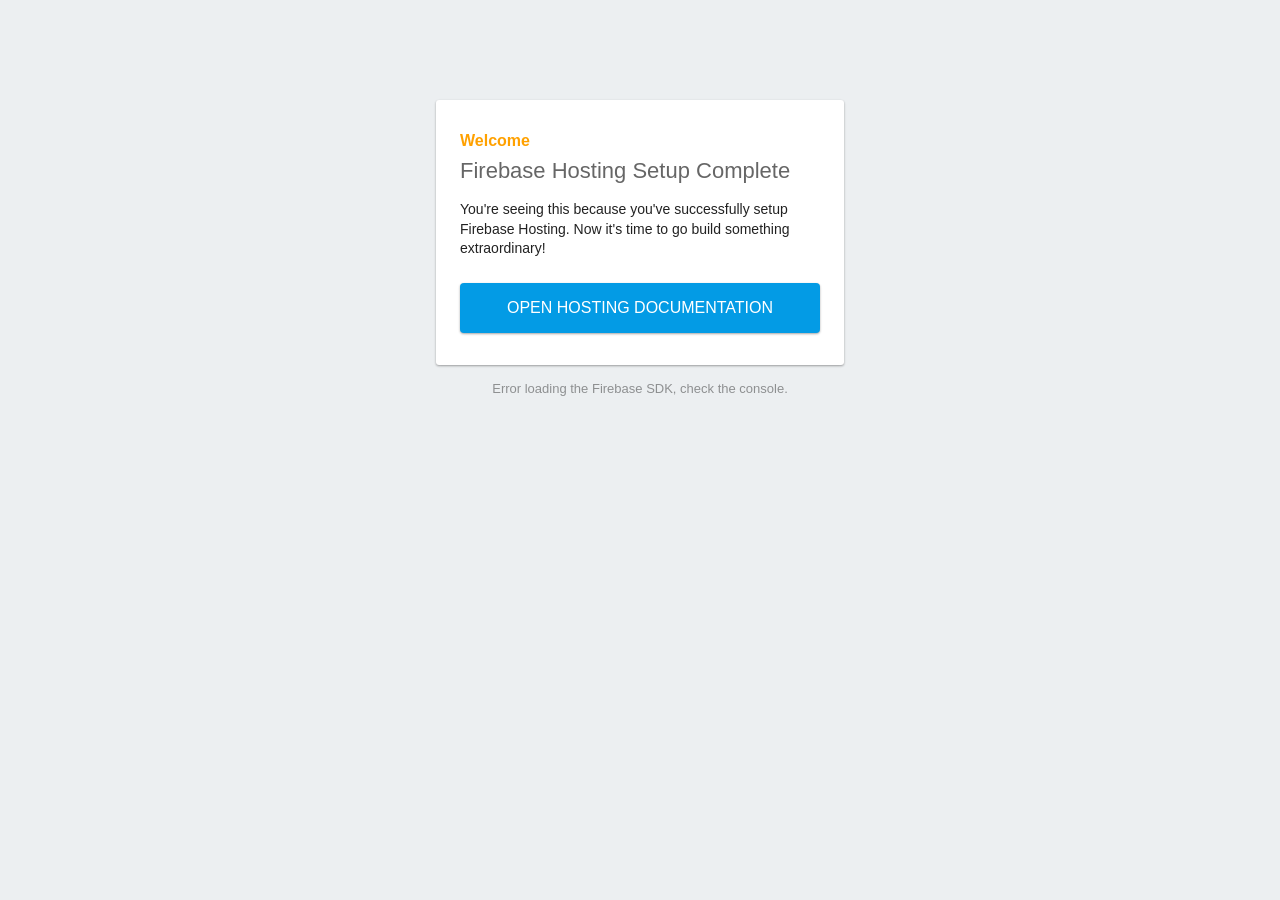
==== index.html @ e11d487f "add firebase deploy" ====
<!DOCTYPE html>
<html>
  <head>
    <meta charset="utf-8">
    <meta name="viewport" content="width=device-width, initial-scale=1">
    <title>Welcome to Firebase Hosting</title>

    <!-- update the version number as needed -->
    <script defer src="/__/firebase/5.7.0/firebase-app.js"></script>
    <!-- include only the Firebase features as you need -->
    <script defer src="/__/firebase/5.7.0/firebase-auth.js"></script>
    <script defer src="/__/firebase/5.7.0/firebase-database.js"></script>
    <script defer src="/__/firebase/5.7.0/firebase-messaging.js"></script>
    <script defer src="/__/firebase/5.7.0/firebase-storage.js"></script>
    <!-- initialize the SDK after all desired features are loaded -->
    <script defer src="/__/firebase/init.js"></script>

    <style media="screen">
      body { background: #ECEFF1; color: rgba(0,0,0,0.87); font-family: Roboto, Helvetica, Arial, sans-serif; margin: 0; padding: 0; }
      #message { background: white; max-width: 360px; margin: 100px auto 16px; padding: 32px 24px; border-radius: 3px; }
      #message h2 { color: #ffa100; font-weight: bold; font-size: 16px; margin: 0 0 8px; }
      #message h1 { font-size: 22px; font-weight: 300; color: rgba(0,0,0,0.6); margin: 0 0 16px;}
      #message p { line-height: 140%; margin: 16px 0 24px; font-size: 14px; }
      #message a { display: block; text-align: center; background: #039be5; text-transform: uppercase; text-decoration: none; color: white; padding: 16px; border-radius: 4px; }
      #message, #message a { box-shadow: 0 1px 3px rgba(0,0,0,0.12), 0 1px 2px rgba(0,0,0,0.24); }
      #load { color: rgba(0,0,0,0.4); text-align: center; font-size: 13px; }
      @media (max-width: 600px) {
        body, #message { margin-top: 0; background: white; box-shadow: none; }
        body { border-top: 16px solid #ffa100; }
      }
    </style>
  </head>
  <body>
    <div id="message">
      <h2>Welcome</h2>
      <h1>Firebase Hosting Setup Complete</h1>
      <p>You're seeing this because you've successfully setup Firebase Hosting. Now it's time to go build something extraordinary!</p>
      <a target="_blank" href="https://firebase.google.com/docs/hosting/">Open Hosting Documentation</a>
    </div>
    <p id="load">Firebase SDK Loading&hellip;</p>

    <script>
      document.addEventListener('DOMContentLoaded', function() {
        // // 🔥🔥🔥🔥🔥🔥🔥🔥🔥🔥🔥🔥🔥🔥🔥🔥🔥🔥🔥🔥🔥🔥🔥🔥🔥🔥🔥🔥🔥🔥🔥
        // // The Firebase SDK is initialized and available here!
        //
        // firebase.auth().onAuthStateChanged(user => { });
        // firebase.database().ref('/path/to/ref').on('value', snapshot => { });
        // firebase.messaging().requestPermission().then(() => { });
        // firebase.storage().ref('/path/to/ref').getDownloadURL().then(() => { });
        //
        // // 🔥🔥🔥🔥🔥🔥🔥🔥🔥🔥🔥🔥🔥🔥🔥🔥🔥🔥🔥🔥🔥🔥🔥🔥🔥🔥🔥🔥🔥🔥🔥

        try {
          let app = firebase.app();
          let features = ['auth', 'database', 'messaging', 'storage'].filter(feature => typeof app[feature] === 'function');
          document.getElementById('load').innerHTML = `Firebase SDK loaded with ${features.join(', ')}`;
        } catch (e) {
          console.error(e);
          document.getElementById('load').innerHTML = 'Error loading the Firebase SDK, check the console.';
        }
      });
    </script>
  </body>
</html>
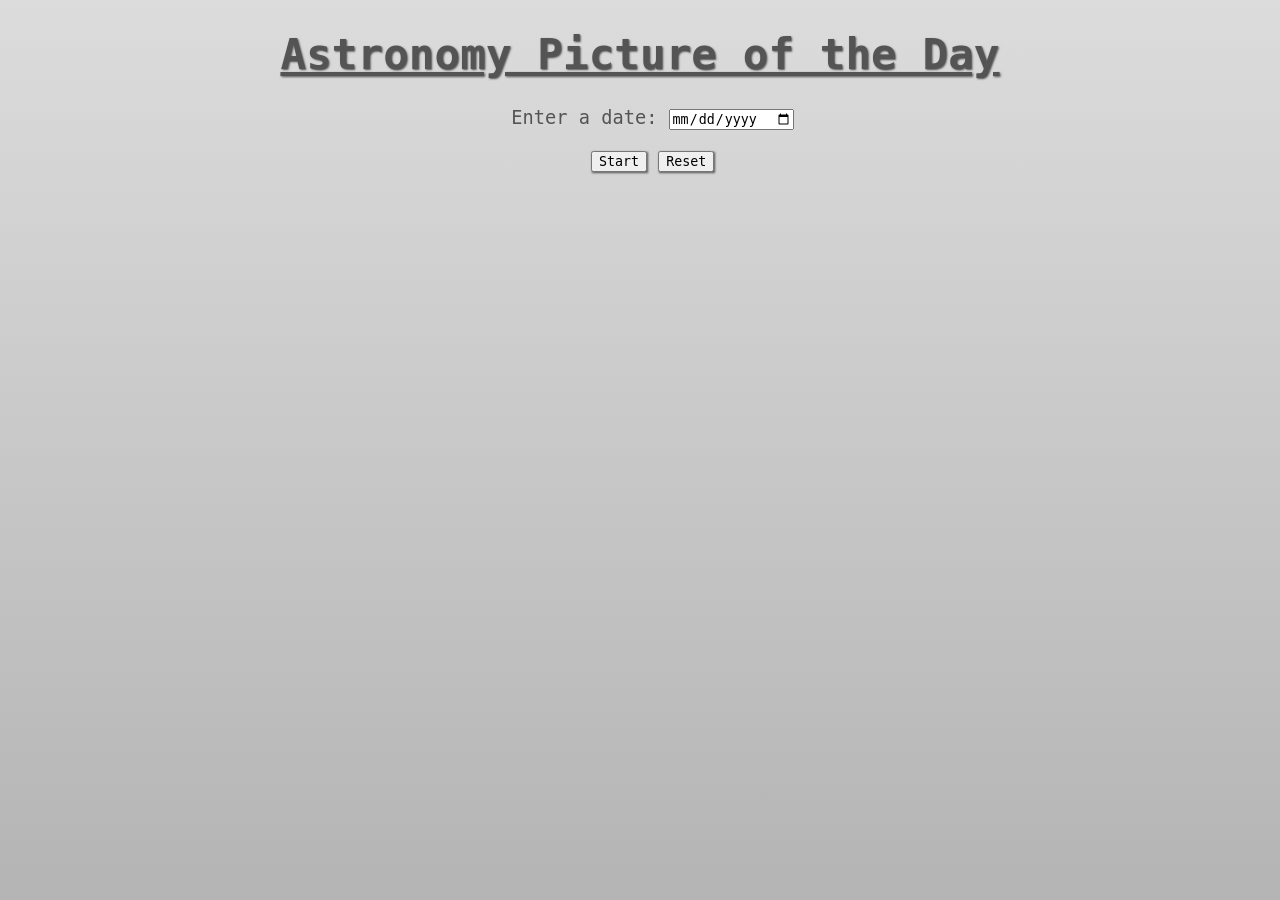
==== commit 04d3739d: "redid firebase" ====
--- a/index.html
+++ b/index.html
@@ -1,65 +1,38 @@
 <!DOCTYPE html>
-<html>
-  <head>
-    <meta charset="utf-8">
-    <meta name="viewport" content="width=device-width, initial-scale=1">
-    <title>Welcome to Firebase Hosting</title>
-
-    <!-- update the version number as needed -->
-    <script defer src="/__/firebase/5.7.0/firebase-app.js"></script>
-    <!-- include only the Firebase features as you need -->
-    <script defer src="/__/firebase/5.7.0/firebase-auth.js"></script>
-    <script defer src="/__/firebase/5.7.0/firebase-database.js"></script>
-    <script defer src="/__/firebase/5.7.0/firebase-messaging.js"></script>
-    <script defer src="/__/firebase/5.7.0/firebase-storage.js"></script>
-    <!-- initialize the SDK after all desired features are loaded -->
-    <script defer src="/__/firebase/init.js"></script>
-
-    <style media="screen">
-      body { background: #ECEFF1; color: rgba(0,0,0,0.87); font-family: Roboto, Helvetica, Arial, sans-serif; margin: 0; padding: 0; }
-      #message { background: white; max-width: 360px; margin: 100px auto 16px; padding: 32px 24px; border-radius: 3px; }
-      #message h2 { color: #ffa100; font-weight: bold; font-size: 16px; margin: 0 0 8px; }
-      #message h1 { font-size: 22px; font-weight: 300; color: rgba(0,0,0,0.6); margin: 0 0 16px;}
-      #message p { line-height: 140%; margin: 16px 0 24px; font-size: 14px; }
-      #message a { display: block; text-align: center; background: #039be5; text-transform: uppercase; text-decoration: none; color: white; padding: 16px; border-radius: 4px; }
-      #message, #message a { box-shadow: 0 1px 3px rgba(0,0,0,0.12), 0 1px 2px rgba(0,0,0,0.24); }
-      #load { color: rgba(0,0,0,0.4); text-align: center; font-size: 13px; }
-      @media (max-width: 600px) {
-        body, #message { margin-top: 0; background: white; box-shadow: none; }
-        body { border-top: 16px solid #ffa100; }
-      }
-    </style>
-  </head>
-  <body>
-    <div id="message">
-      <h2>Welcome</h2>
-      <h1>Firebase Hosting Setup Complete</h1>
-      <p>You're seeing this because you've successfully setup Firebase Hosting. Now it's time to go build something extraordinary!</p>
-      <a target="_blank" href="https://firebase.google.com/docs/hosting/">Open Hosting Documentation</a>
+<html lang="en">
+<head>
+    <meta charset="UTF-8">
+    <meta name="viewport" content="width=device-width, initial-scale=1.0">
+    <meta http-equiv="X-UA-Compatible" content="ie=edge">
+    <link href="https://fonts.googleapis.com/css?family=Space+Mono" rel="stylesheet">
+    <link rel="stylesheet" href="nasa.css">
+    <title>NASA APOD API</title>
+</head>
+<body>
+    <h1 class="heading">Astronomy Picture of the Day</h1>
+    <div class="wrapper">
+        <div class="controls">
+            <!-- Search Form -->
+            <form action="">
+                <p>
+                    <label for="picture-date">Enter a date: </label>
+                    <input type="date" id="date" class="date"  pattern="[0-9]{8}">
+                </p>
+                <p>
+                    <button class="submit">Start</button>
+                    <button class="reset">Reset</button>
+                </p>
+            </form>
+        </div>
+        <!-- Results -->
+        <div class="results">
+          
+            <!-- request results -->
+            <section>
+                
+            </section>
+        </div>
     </div>
-    <p id="load">Firebase SDK Loading&hellip;</p>
-
-    <script>
-      document.addEventListener('DOMContentLoaded', function() {
-        // // 🔥🔥🔥🔥🔥🔥🔥🔥🔥🔥🔥🔥🔥🔥🔥🔥🔥🔥🔥🔥🔥🔥🔥🔥🔥🔥🔥🔥🔥🔥🔥
-        // // The Firebase SDK is initialized and available here!
-        //
-        // firebase.auth().onAuthStateChanged(user => { });
-        // firebase.database().ref('/path/to/ref').on('value', snapshot => { });
-        // firebase.messaging().requestPermission().then(() => { });
-        // firebase.storage().ref('/path/to/ref').getDownloadURL().then(() => { });
-        //
-        // // 🔥🔥🔥🔥🔥🔥🔥🔥🔥🔥🔥🔥🔥🔥🔥🔥🔥🔥🔥🔥🔥🔥🔥🔥🔥🔥🔥🔥🔥🔥🔥
-
-        try {
-          let app = firebase.app();
-          let features = ['auth', 'database', 'messaging', 'storage'].filter(feature => typeof app[feature] === 'function');
-          document.getElementById('load').innerHTML = `Firebase SDK loaded with ${features.join(', ')}`;
-        } catch (e) {
-          console.error(e);
-          document.getElementById('load').innerHTML = 'Error loading the Firebase SDK, check the console.';
-        }
-      });
-    </script>
-  </body>
-</html>
+    <script type="text/javascript" src="index.js"></script>
+</body>
+</html>
--- a/nasa.css
+++ b/nasa.css
@@ -0,0 +1,64 @@
+html{
+    font-family: 'Space Mono', monospace;
+    background-image: linear-gradient(to bottom, #DCDCDC, #B4B4B4);
+    margin: 0;
+    height: 100vh;
+    width: 100vw;
+    background-attachment: fixed;
+    background-repeat: no-repeat;
+    background-size: cover;
+    justify-content: center;
+}
+
+.wrapper {
+    margin: 0.1% 15% 10% 17%;
+    /* display: inline-block; */
+}
+/* .submit {
+    margin-left: -7vw;
+} */
+
+form{
+    justify-content: center;
+    /* margin-left: 3vw; */
+}
+
+.heading {
+    font-size: 32pt;
+    text-align: center;
+    text-shadow: 1px 1px 2px #545454;
+    justify-content: center;
+    text-decoration: underline;
+}
+
+button {
+    margin: auto;
+    display: inline;
+    font-family: 'Space Mono', monospace;
+    box-shadow: 1px 1px 2px #545454;
+}
+h1 {
+    color: #545454;
+    font-size: 18pt;
+    text-align: center;
+}
+label {
+    color: #545454;
+}
+
+img {
+    left: -1vw;
+    position: relative;
+    height: 100%;
+    width: 100%;
+    background-size: cover;
+    background-repeat: no-repeat;
+    background-attachment: fixed;
+}
+
+p {
+    justify-content: center;
+    text-align: center;
+    /* margin-right: -5vw; */
+    font-size: 14pt;
+}
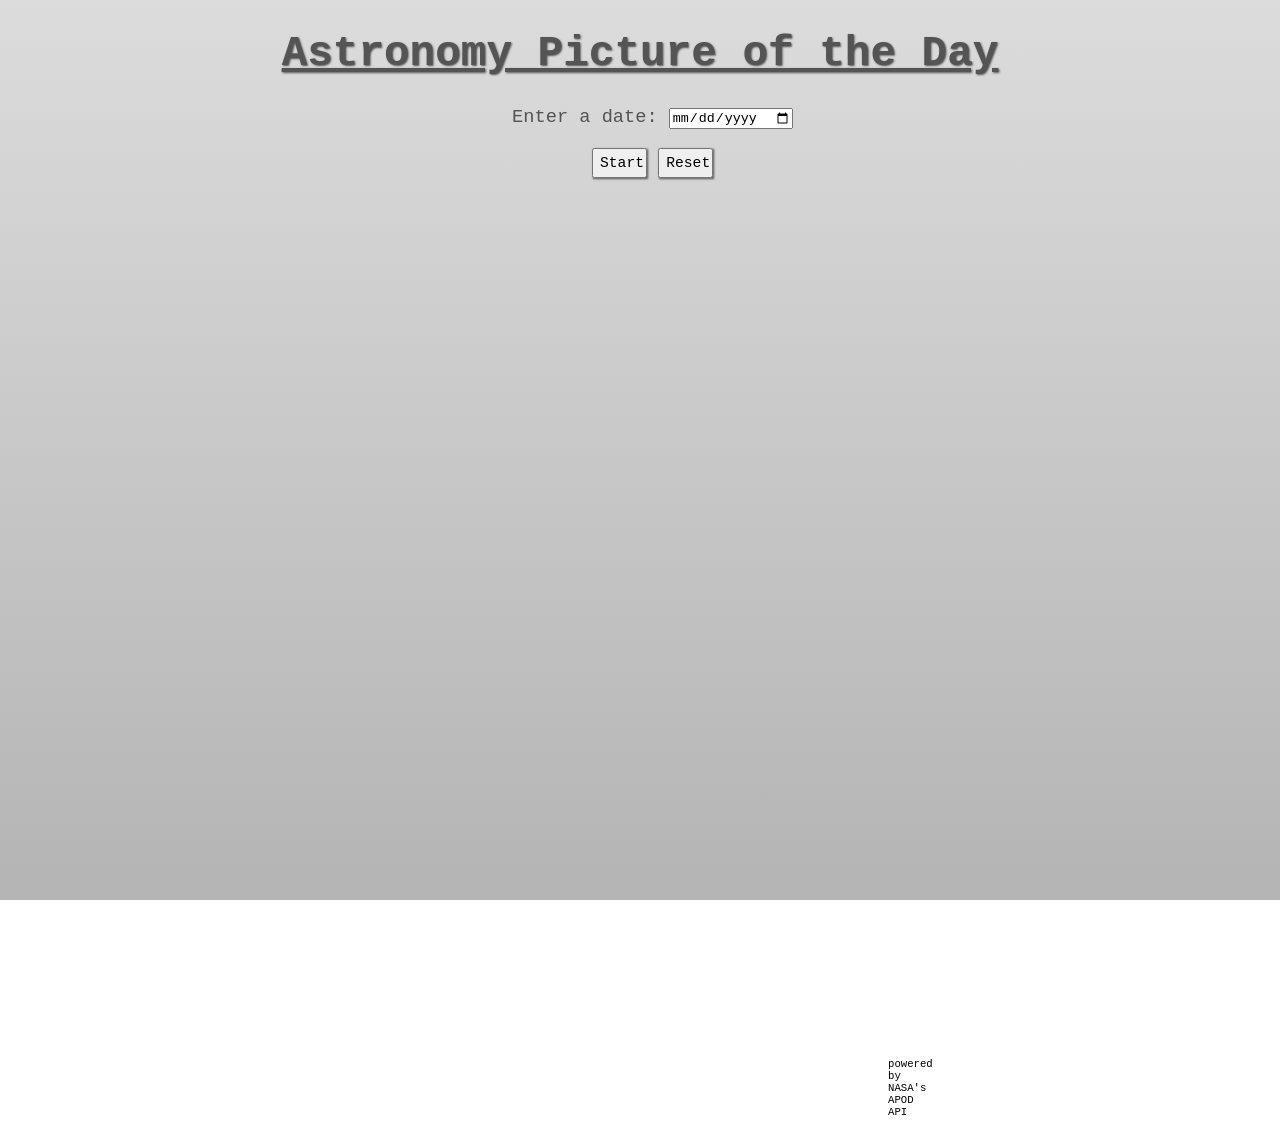
==== commit cbacbd8e: "added footer, removed unused CSS" ====
--- a/index.html
+++ b/index.html
@@ -35,4 +35,7 @@
     </div>
     <script type="text/javascript" src="index.js"></script>
 </body>
-</html>+<footer id="foot">
+    powered by NASA's APOD API
+</footer>
+</html>
--- a/nasa.css
+++ b/nasa.css
@@ -12,15 +12,10 @@
 
 .wrapper {
     margin: 0.1% 15% 10% 17%;
-    /* display: inline-block; */
 }
-/* .submit {
-    margin-left: -7vw;
-} */
 
 form{
     justify-content: center;
-    /* margin-left: 3vw; */
 }
 
 .heading {
@@ -33,9 +28,13 @@
 
 button {
     margin: auto;
+    padding: auto;
     display: inline;
     font-family: 'Space Mono', monospace;
+    font-size: 11pt;
     box-shadow: 1px 1px 2px #545454;
+    height: 30px;
+    width: 55px;
 }
 h1 {
     color: #545454;
@@ -59,6 +58,12 @@
 p {
     justify-content: center;
     text-align: center;
-    /* margin-right: -5vw; */
     font-size: 14pt;
-}+}
+
+#foot {
+    font-size: 8pt;
+    font-family: 'Space Mono', monospace;
+    text-align: center;
+    margin: 55rem;
+}
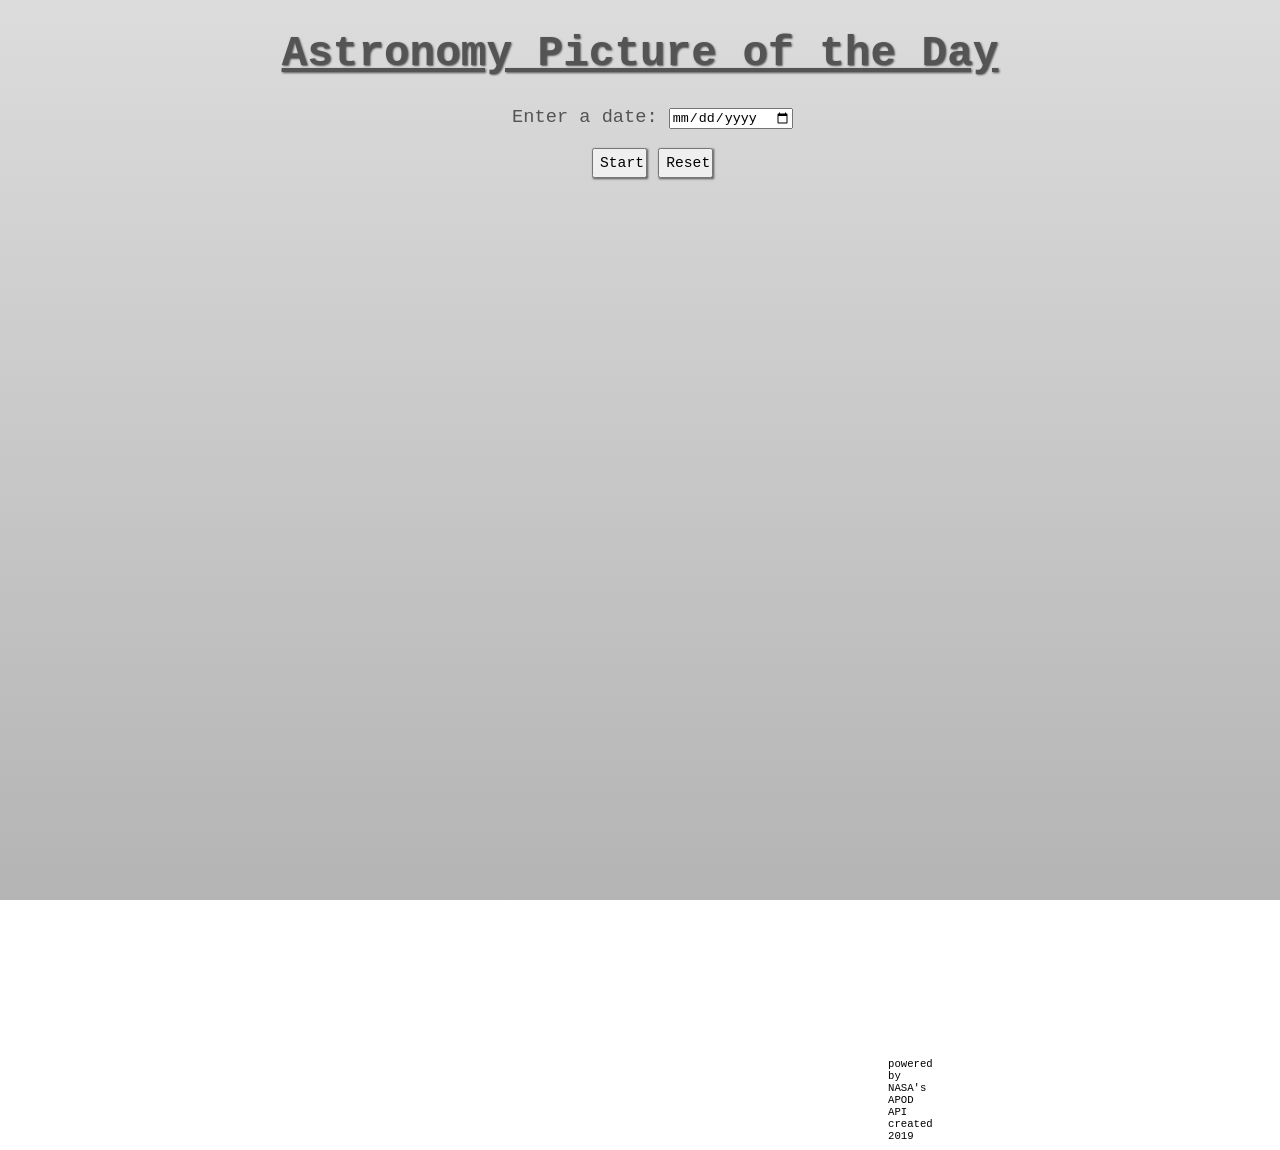
==== commit 50f5f324: "small update" ====
--- a/index.html
+++ b/index.html
@@ -36,6 +36,6 @@
     <script type="text/javascript" src="index.js"></script>
 </body>
 <footer id="foot">
-    powered by NASA's APOD API
+    powered by NASA's APOD API created 2019
 </footer>
 </html>
